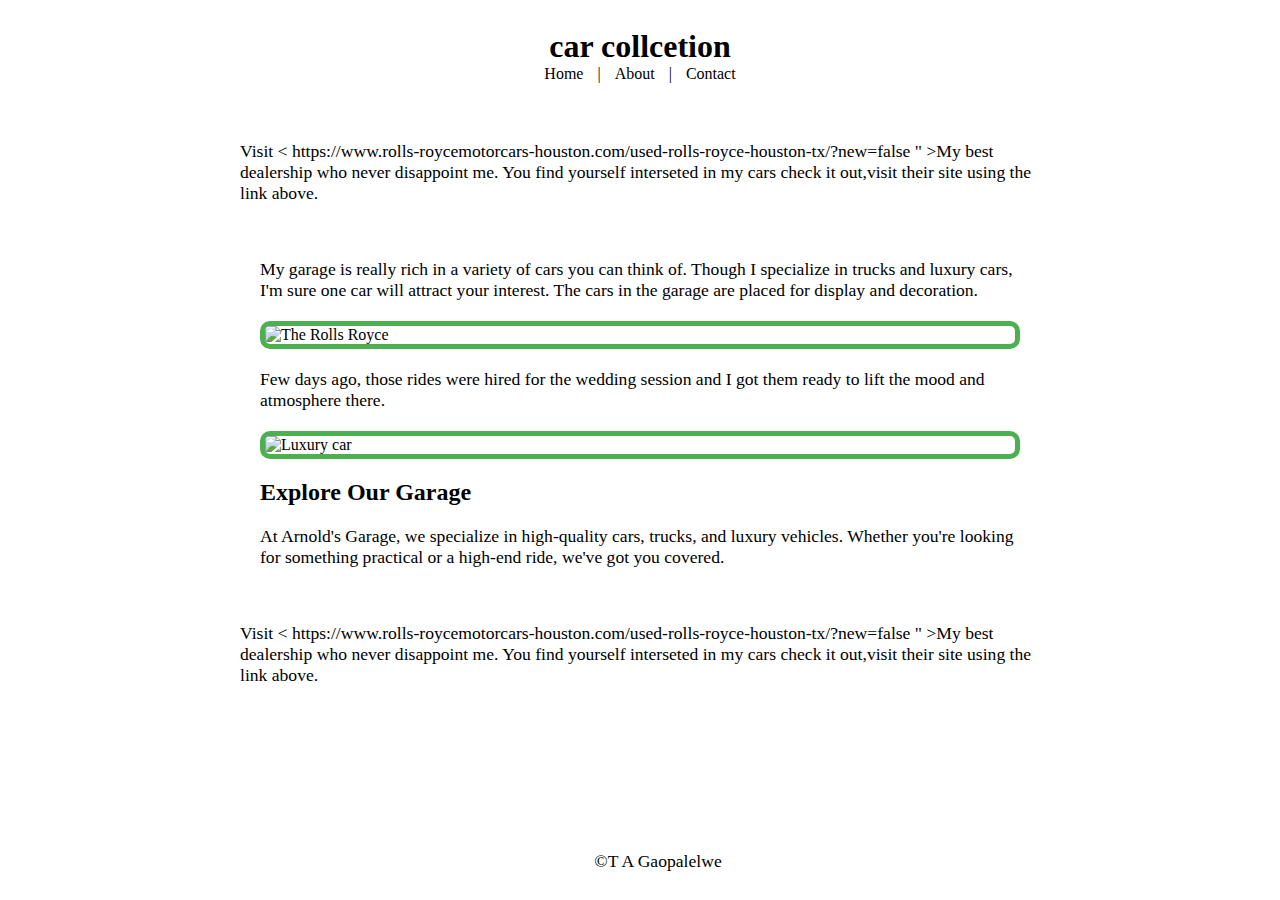
==== index.html @ 1ad0b3c0 "Update index.html" ====
<!DOCTYPE html>

<html lang="en">

<head>

<meta charset="UTF-8">

<meta name="viewport" content="width=device-width, initial-scale=1.0">

<title>Arnold's Garage</title>
<link rel="stylesheet" href="styles.css">

</head>

<body>

<header>

<h1>car collcetion</h1>

<nav>

<a href="index.html">Home</a> |

<a href="about.html">About</a> |

<a href="contact.html">Contact</a>

</nav>

</header>


<main>

 <!-- Main Content Section -->
<p>Visit < https://www.rolls-roycemotorcars-houston.com/used-rolls-royce-houston-tx/?new=false " >My 
best dealership who never disappoint me.
</a> You find yourself interseted in my cars check it out,visit their site using the link above.</p>
    <main>
        <p>My garage is really rich in a variety of cars you can think of. Though I specialize in trucks and luxury cars, I'm sure one car will attract your interest. The cars in the garage are placed for display and decoration.</p>
        <img src="https://www.motortrend.com/uploads/sites/5/2011/03/rolls-royce-abu-dhabi.jpg" alt="The Rolls Royce" />

        <p>Few days ago, those rides were hired for the wedding session and I got them ready to lift the mood and atmosphere there.</p>
        <img src="https://th.bing.com/th/id/R.dd99dc72b359bd7a142aaf8a721ede62?rik=MbQws4BeT%2fYOEA&pid=ImgRaw&r=0" alt="Luxury car" />
        
        <h2>Explore Our Garage</h2>
        <p>At Arnold's Garage, we specialize in high-quality cars, trucks, and luxury vehicles. Whether you're looking for something practical or a high-end ride, we've got you covered.</p>
    </main>


<p>Visit < https://www.rolls-roycemotorcars-houston.com/used-rolls-royce-houston-tx/?new=false " >My 
best dealership who never disappoint me.
</a> You find yourself interseted in my cars check it out,visit their site using the link above.</p>

</main>


<footer>

<p>&copy;T A Gaopalelwe</p>

</footer>

</body>

</html>
---- styles.css ----
<!DOCTYPE html>
<html lang="en">
<head>
    <meta charset="UTF-8">
    <meta name="viewport" content="width=device-width, initial-scale=1.0">
    <title>Car Slideshow</title>
    <style>
        body {
            font-family: Arial, sans-serif;
            color: black; /* Text color changed to black */
            background-color: white; /* Background color changed to white */
            background-image: url('https://images.wallpapersden.com/image/download/ocean-sunset-photography_a25maWmUmZqaraWkpJRmbmdlrWZnZWU.jpg'); /* Replace with your background image URL */
            background-size: cover; /* Cover the entire background */
            background-position: center; /* Center the background image */
            margin: 0;
            padding: 0;
            line-height: 1.6;
        }

        header {
            background-color: white; /* Header background changed to white */
            color: black; /* Header text color changed to black */
            padding: 20px;
            text-align: center;
        }

        header h1 {
            margin: 0;
        }

        nav a {
            color: black; /* Link color changed to black */
            text-decoration: none;
            margin: 0 10px;
        }

        nav a:hover {
            text-decoration: underline;
        }

        main {
            padding: 20px;
            max-width: 800px;
            margin: 0 auto;
        }

        main img {
            max-width: 100%;
            height: auto;
            display: block;
            margin: 20px 0;
        }

        footer {
            background-color: white; /* Footer background changed to white */
            color: black; /* Footer text color changed to black */
            text-align: center;
            padding: 10px;
            position: fixed;
            bottom: 0;
            width: 100%;
        }

        p {
            font-size: 1.1em;
        }

        a {
            color: black; /* Link color changed to black */
            text-decoration: none;
        }

        a:hover {
            text-decoration: underline;
        }

        img {
            border: 5px solid #4CAF50;
            border-radius: 10px;
        }

        main a[href^="mailto:"] {
            color: black; /* Mailto link color changed to black */
            font-weight: bold;
        }

        /* Carousel Styles */
        .carousel {
            width: 100%;
            max-width: 100%; /* Ensure it takes up full width of parent */
            overflow: hidden;
            position: relative;
        }

        /* Container that holds the images (flexbox layout) */
        .carousel-images {
            display: flex;
            transition: transform 0.5s ease-in-out; /* Smooth transition when sliding */
        }

        /* Individual image styling - Reduced to 50% of the container's width */
        .carousel-img {
            width: 50%; /* Set the width to 50% to reduce the size */
            height: auto;
            flex-shrink: 0; /* Prevents images from shrinking */
            border-radius: 10px;
            box-shadow: 0px 5px 15px rgba(0, 0, 0, 0.2); /* Optional visual effect */
        }
    </style>
</head>
<body>

<!-- Car Slideshow Section -->
<div class="carousel">
    <div class="carousel-images">
        <img src="https://i.ytimg.com/vi/tjFr0l4hBdw/maxresdefault.jpg" alt="A perfect car" class="carousel-img">
        <img src="https://i.pinimg.com/originals/bf/51/8e/bf518e5062acfbe7151ff43c8ee1e997.jpg" alt="Camaro my baby" class="carousel-img">
        <img src="https://th.bing.com/th/id/R.1fa9ec0b930fce2987bc334d1aa1e7ab?rik=BkTZINmWjY%2fkYA&pid=ImgRaw&r=" alt="Lamborghini Urus" class="carousel-img">
        <img src="https://www.millermotorcars.com/imagetag/3162/3/l/Used-2019-Rolls-Royce-Cullinan.jpg" alt="Rolls-Royce Cullinan" class="carousel-img">
    </div>
</div>

<script>
    // Variables to manage the slideshow
    let currentIndex = 0; // Current image index
    const images = document.querySelectorAll('.carousel-img'); // Select all images
    const totalImages = images.length; // Total number of images in the carousel

    // Function to show the next image
    function showNextImage() {
        currentIndex = (currentIndex + 1) % totalImages; // Loop back to first image
        const carouselImages = document.querySelector('.carousel-images');
        carouselImages.style.transform = `translateX(-${currentIndex * 50}%)`; // Slide to the next image
    }

    // Change image every 3 seconds
    setInterval(showNextImage, 3000); // Change image every 3000 milliseconds (3 seconds)
</script>

</body>
</html>
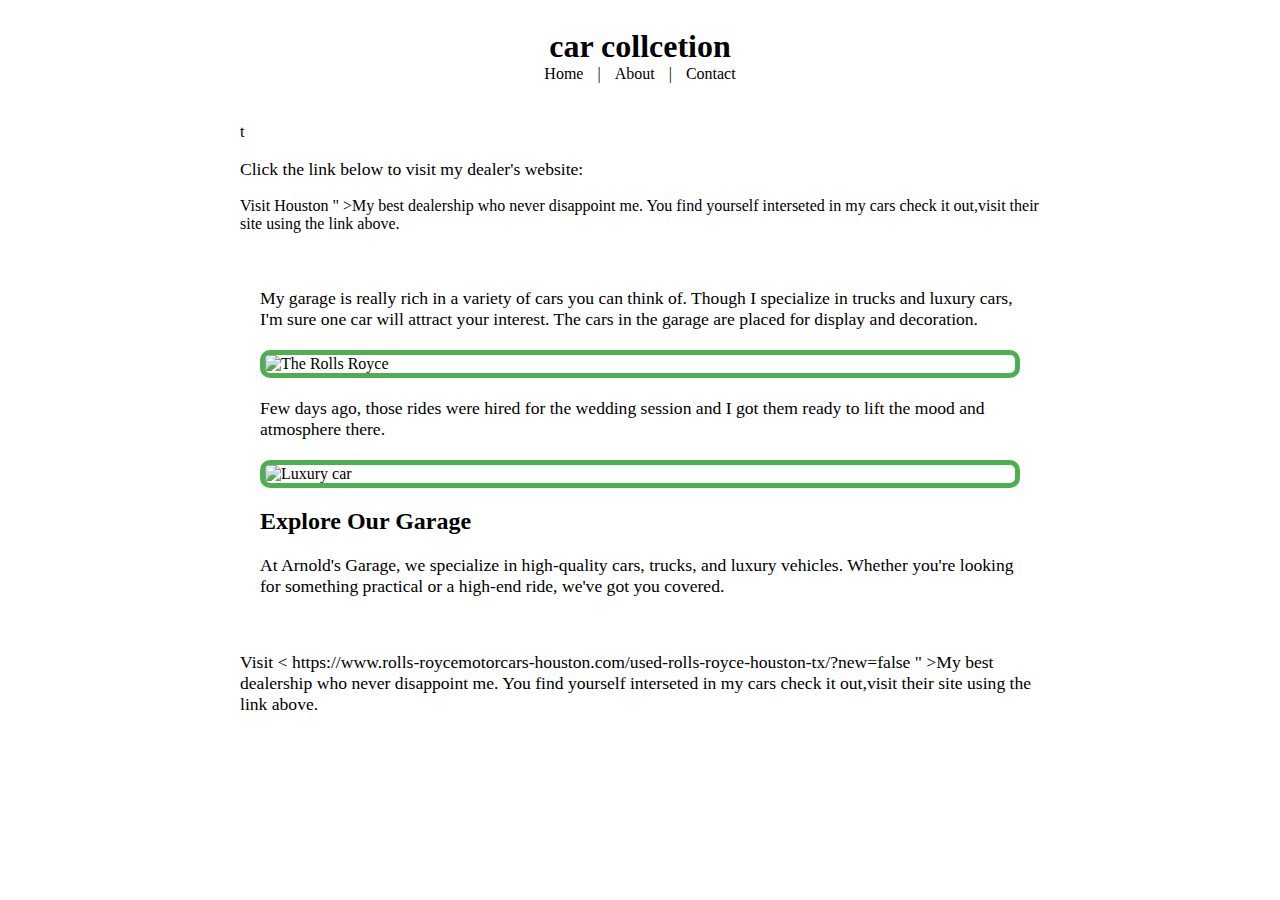
==== commit 9c1d0b51: "Update index.html" ====
--- a/index.html
+++ b/index.html
@@ -35,7 +35,8 @@
 <main>
 
  <!-- Main Content Section -->
-<p>Visit < https://www.rolls-roycemotorcars-houston.com/used-rolls-royce-houston-tx/?new=false " >My 
+t<p>Click the link below to visit my dealer's website:</p>
+    <a href="https://www.rolls-roycemotorcars-houston.com/used-rolls-royce-houston-tx/?new=false">Visit Houston</a>  " >My 
 best dealership who never disappoint me.
 </a> You find yourself interseted in my cars check it out,visit their site using the link above.</p>
     <main>
@@ -58,9 +59,7 @@
 
 
 <footer>
-
-<p>&copy;T A Gaopalelwe</p>
-
+ <pT A Gaopalelwe</p>
 </footer>
 
 </body>
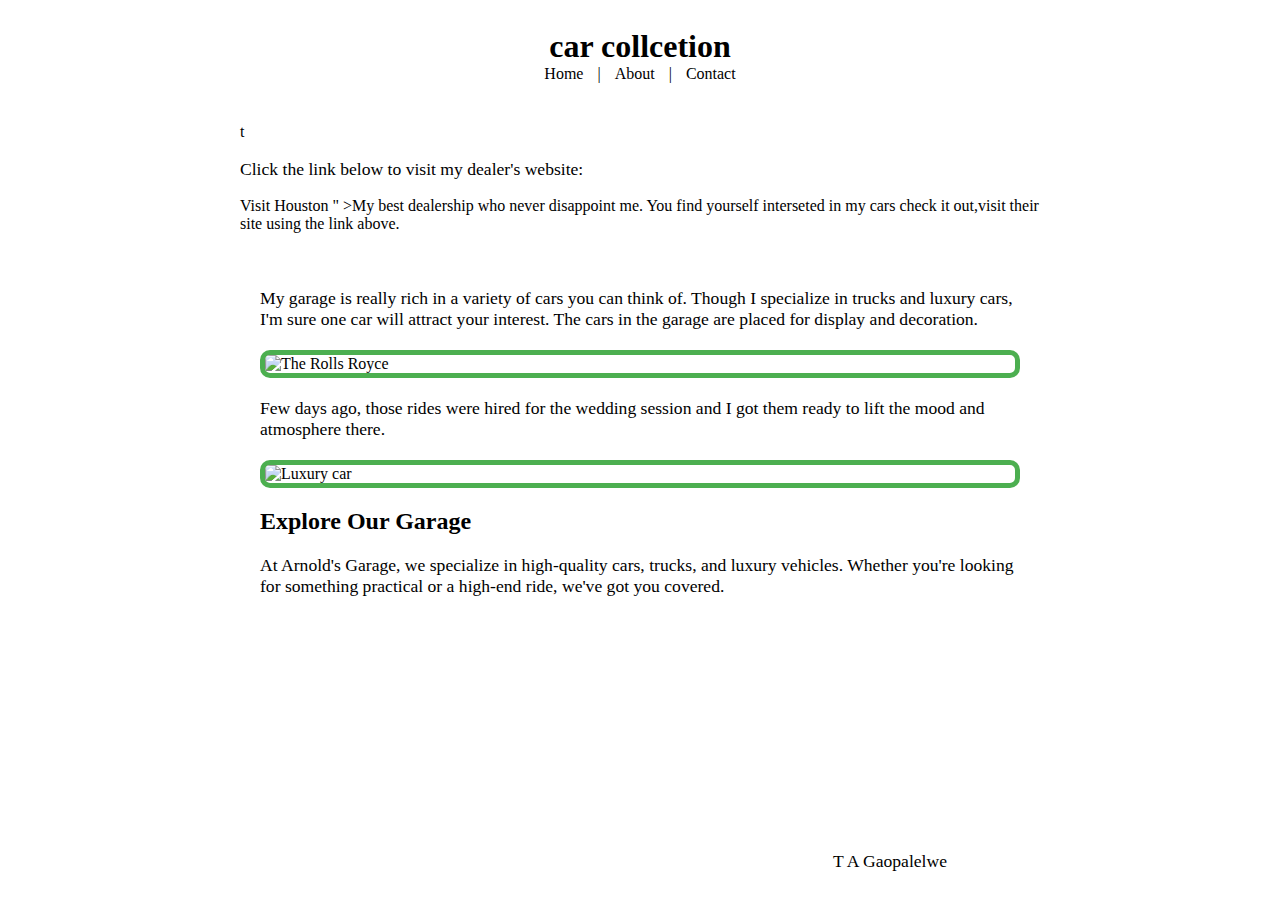
==== commit 856c7407: "Update index.html" ====
--- a/index.html
+++ b/index.html
@@ -50,16 +50,8 @@
         <p>At Arnold's Garage, we specialize in high-quality cars, trucks, and luxury vehicles. Whether you're looking for something practical or a high-end ride, we've got you covered.</p>
     </main>
 
-
-<p>Visit < https://www.rolls-roycemotorcars-houston.com/used-rolls-royce-houston-tx/?new=false " >My 
-best dealership who never disappoint me.
-</a> You find yourself interseted in my cars check it out,visit their site using the link above.</p>
-
-</main>
-
-
 <footer>
- <pT A Gaopalelwe</p>
+ <p>T A Gaopalelwe</p>
 </footer>
 
 </body>
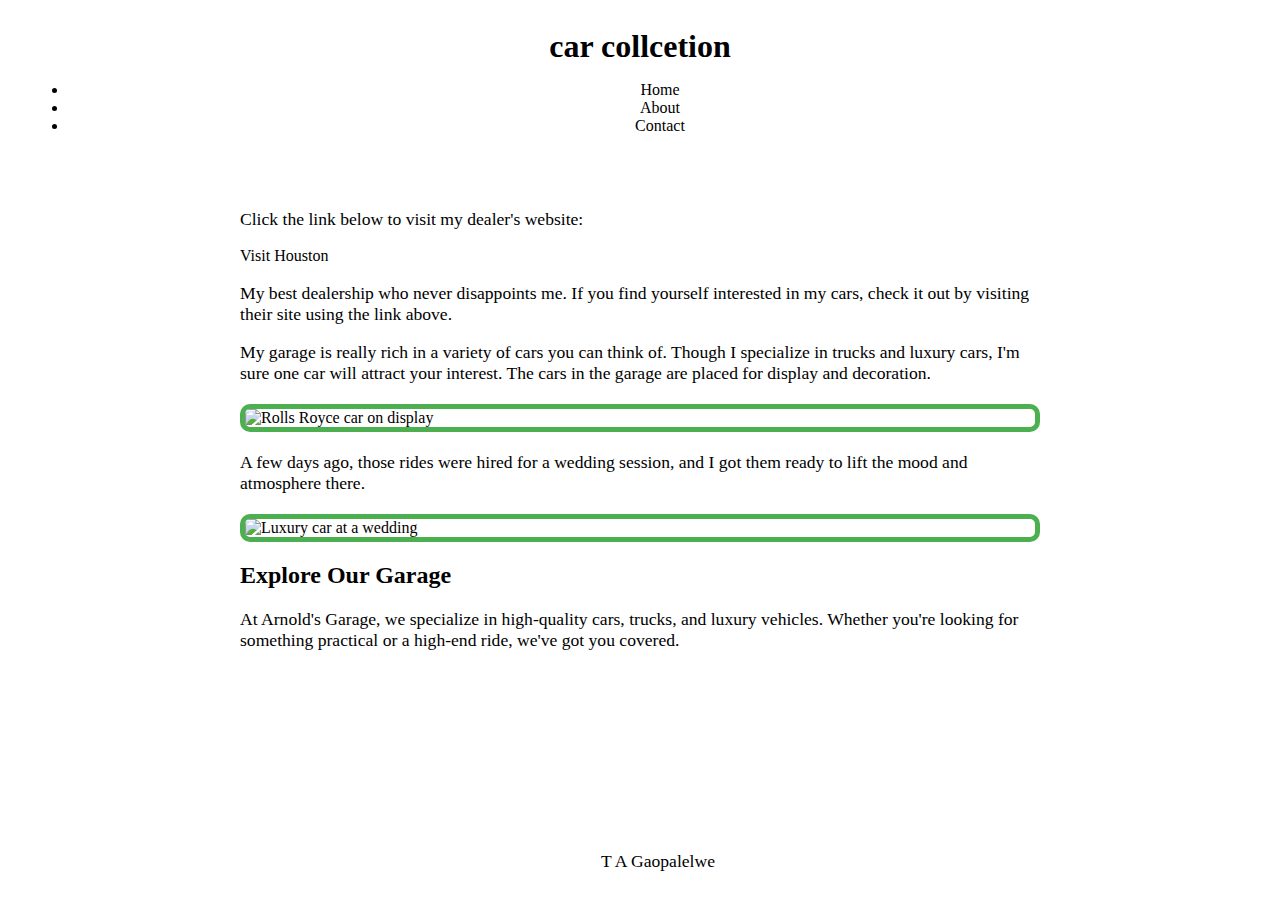
==== commit ad5b7e46: "Update index.html" ====
--- a/index.html
+++ b/index.html
@@ -10,6 +10,7 @@
 
 <title>Arnold's Garage</title>
 <link rel="stylesheet" href="styles.css">
+ <link rel="carslideshow.html" href="carslideshow.html">
 
 </head>
 
@@ -18,45 +19,42 @@
 <header>
 
 <h1>car collcetion</h1>
-
-<nav>
-
-<a href="index.html">Home</a> |
-
-<a href="about.html">About</a> |
-
-<a href="contact.html">Contact</a>
-
+<nav aria-label="Main Navigation">
+  <ul>
+    <li><a href="index.html">Home</a></li>
+    <li><a href="about.html">About</a></li>
+    <li><a href="contact.html">Contact</a></li>
+  </ul>
 </nav>
 
 </header>
+<!DOCTYPE html>
+<html lang="en">
+<head>
+    <meta charset="UTF-8">
+    <meta name="viewport" content="width=device-width, initial-scale=1.0">
+    <title>Arnold's Garage</title>
+</head>
+<body>
+    <main>
+        <!-- Main Content Section -->
+        <p>Click the link below to visit my dealer's website:</p>
+        <a href="https://www.rolls-roycemotorcars-houston.com/used-rolls-royce-houston-tx/?new=false">Visit Houston</a>
+        <p>My best dealership who never disappoints me. If you find yourself interested in my cars, check it out by visiting their site using the link above.</p>
 
+        <p>My garage is really rich in a variety of cars you can think of. Though I specialize in trucks and luxury cars, I'm sure one car will attract your interest. The cars in the garage are placed for display and decoration.</p>
+        <img src="https://www.motortrend.com/uploads/sites/5/2011/03/rolls-royce-abu-dhabi.jpg" alt="Rolls Royce car on display" />
 
-<main>
+        <p>A few days ago, those rides were hired for a wedding session, and I got them ready to lift the mood and atmosphere there.</p>
+        <img src="https://th.bing.com/th/id/R.dd99dc72b359bd7a142aaf8a721ede62?rik=MbQws4BeT%2fYOEA&pid=ImgRaw&r=0" alt="Luxury car at a wedding" />
 
- <!-- Main Content Section -->
-t<p>Click the link below to visit my dealer's website:</p>
-    <a href="https://www.rolls-roycemotorcars-houston.com/used-rolls-royce-houston-tx/?new=false">Visit Houston</a>  " >My 
-best dealership who never disappoint me.
-</a> You find yourself interseted in my cars check it out,visit their site using the link above.</p>
-    <main>
-        <p>My garage is really rich in a variety of cars you can think of. Though I specialize in trucks and luxury cars, I'm sure one car will attract your interest. The cars in the garage are placed for display and decoration.</p>
-        <img src="https://www.motortrend.com/uploads/sites/5/2011/03/rolls-royce-abu-dhabi.jpg" alt="The Rolls Royce" />
-
-        <p>Few days ago, those rides were hired for the wedding session and I got them ready to lift the mood and atmosphere there.</p>
-        <img src="https://th.bing.com/th/id/R.dd99dc72b359bd7a142aaf8a721ede62?rik=MbQws4BeT%2fYOEA&pid=ImgRaw&r=0" alt="Luxury car" />
-        
         <h2>Explore Our Garage</h2>
         <p>At Arnold's Garage, we specialize in high-quality cars, trucks, and luxury vehicles. Whether you're looking for something practical or a high-end ride, we've got you covered.</p>
     </main>
 
-<footer>
- <p>T A Gaopalelwe</p>
-</footer>
-
+    <footer>
+        <p>T A Gaopalelwe</p>
+    </footer>
 </body>
-
 </html>
 
-
-
--- a/styles.css
+++ b/styles.css
@@ -4,6 +4,7 @@
     <meta charset="UTF-8">
     <meta name="viewport" content="width=device-width, initial-scale=1.0">
     <title>Car Slideshow</title>
+<link rel="carslideshow.html" href="carslideshow.html">
     <style>
         body {
             font-family: Arial, sans-serif;
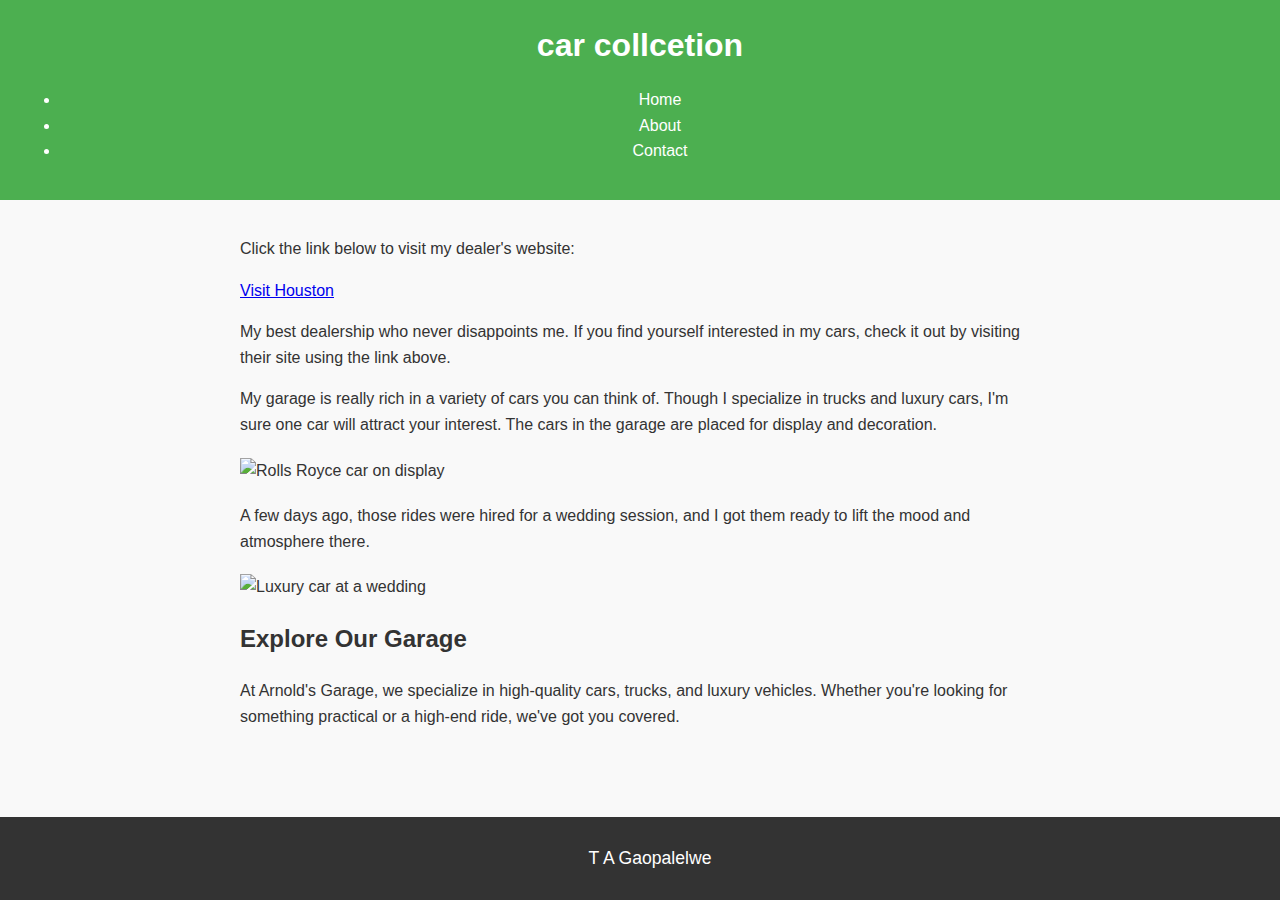
==== commit 2bd62278: "Update index.html" ====
--- a/index.html
+++ b/index.html
@@ -9,7 +9,7 @@
 <meta name="viewport" content="width=device-width, initial-scale=1.0">
 
 <title>Arnold's Garage</title>
-<link rel="stylesheet" href="styles.css">
+<link rel="stylesheet" href="style.css">
  <link rel="carslideshow.html" href="carslideshow.html">
 
 </head>
--- a/style.css
+++ b/style.css
@@ -0,0 +1,124 @@
+header {
+
+background-color: #4CAF50;
+
+color: white;
+
+padding: 20px;
+
+text-align: center;
+
+}
+
+
+header h1 {
+
+margin: 0;
+
+}
+
+
+nav a {
+
+color: white;
+
+text-decoration: none;
+
+margin: 0 10px;
+
+}
+
+
+nav a:hover {
+
+text-decoration: underline;
+
+}
+body {
+
+font-family: Arial, sans-serif;
+
+color: #333;
+
+background-color: #f9f9f9;
+
+margin: 0;
+
+padding: 0;
+
+line-height: 1.6;
+
+}
+main {
+
+padding: 20px;
+
+max-width: 800px;
+
+margin: 0 auto;
+
+}
+
+
+main img {
+
+max-width: 100%;
+
+height: auto;
+
+display: block;
+
+margin: 20px 0;
+
+}
+
+footer {
+
+background-color: #333;
+
+color: white;
+
+text-align: center;
+
+padding: 10px;
+
+position: fixed;
+
+bottom: 0;
+
+width: 100%;
+p {
+
+font-size: 1.1em;
+
+}
+
+
+a {
+
+color: #4CAF50;
+
+text-decoration: none;
+
+}
+
+
+a:hover {
+
+text-decoration: underline;
+
+}
+img {
+
+border: 5px solid #4CAF50;
+
+border-radius: 10px;
+
+}
+main a[href^="mailto:"] {
+
+color: #ff5722;
+
+font-weight: bold;
+
+}
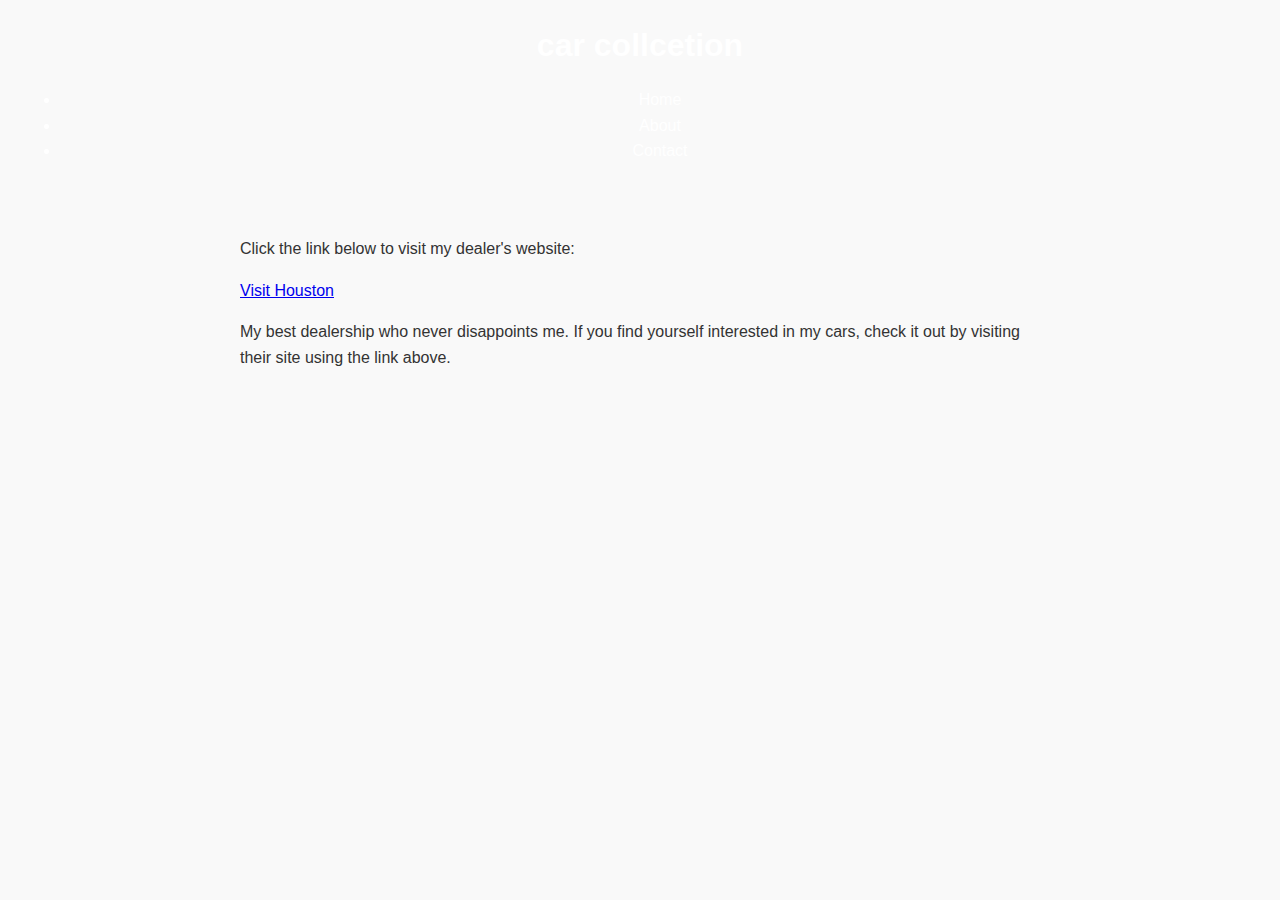
==== commit 0118d7af: "Update index.html" ====
--- a/index.html
+++ b/index.html
@@ -42,19 +42,5 @@
         <a href="https://www.rolls-roycemotorcars-houston.com/used-rolls-royce-houston-tx/?new=false">Visit Houston</a>
         <p>My best dealership who never disappoints me. If you find yourself interested in my cars, check it out by visiting their site using the link above.</p>
 
-        <p>My garage is really rich in a variety of cars you can think of. Though I specialize in trucks and luxury cars, I'm sure one car will attract your interest. The cars in the garage are placed for display and decoration.</p>
-        <img src="https://www.motortrend.com/uploads/sites/5/2011/03/rolls-royce-abu-dhabi.jpg" alt="Rolls Royce car on display" />
+    </main> 
 
-        <p>A few days ago, those rides were hired for a wedding session, and I got them ready to lift the mood and atmosphere there.</p>
-        <img src="https://th.bing.com/th/id/R.dd99dc72b359bd7a142aaf8a721ede62?rik=MbQws4BeT%2fYOEA&pid=ImgRaw&r=0" alt="Luxury car at a wedding" />
-
-        <h2>Explore Our Garage</h2>
-        <p>At Arnold's Garage, we specialize in high-quality cars, trucks, and luxury vehicles. Whether you're looking for something practical or a high-end ride, we've got you covered.</p>
-    </main>
-
-    <footer>
-        <p>T A Gaopalelwe</p>
-    </footer>
-</body>
-</html>
-
--- a/style.css
+++ b/style.css
@@ -1,6 +1,6 @@
 header {
 
-background-color: #4CAF50;
+background-color: url('https://images.wallpapersden.com/image/download/ocean-sunset-photography_a25maWmUmZqaraWkpJRmbmdlrWZnZWU.jpg'); /* Replace with your background image URL */ ;
 
 color: white;
 
@@ -9,7 +9,17 @@
 text-align: center;
 
 }
-
+{
+            font-family: Arial, sans-serif;
+            color: black; /* Text color changed to black */
+            background-color: white; /* Background color changed to white */
+            background-image: url('https://images.wallpapersden.com/image/download/ocean-sunset-photography_a25maWmUmZqaraWkpJRmbmdlrWZnZWU.jpg'); /* Replace with your background image URL */
+            background-size: cover; /* Cover the entire background */
+            background-position: center; /* Center the background image */
+            margin: 0;
+            padding: 0;
+            line-height: 1.6;
+        }
 
 header h1 {
 
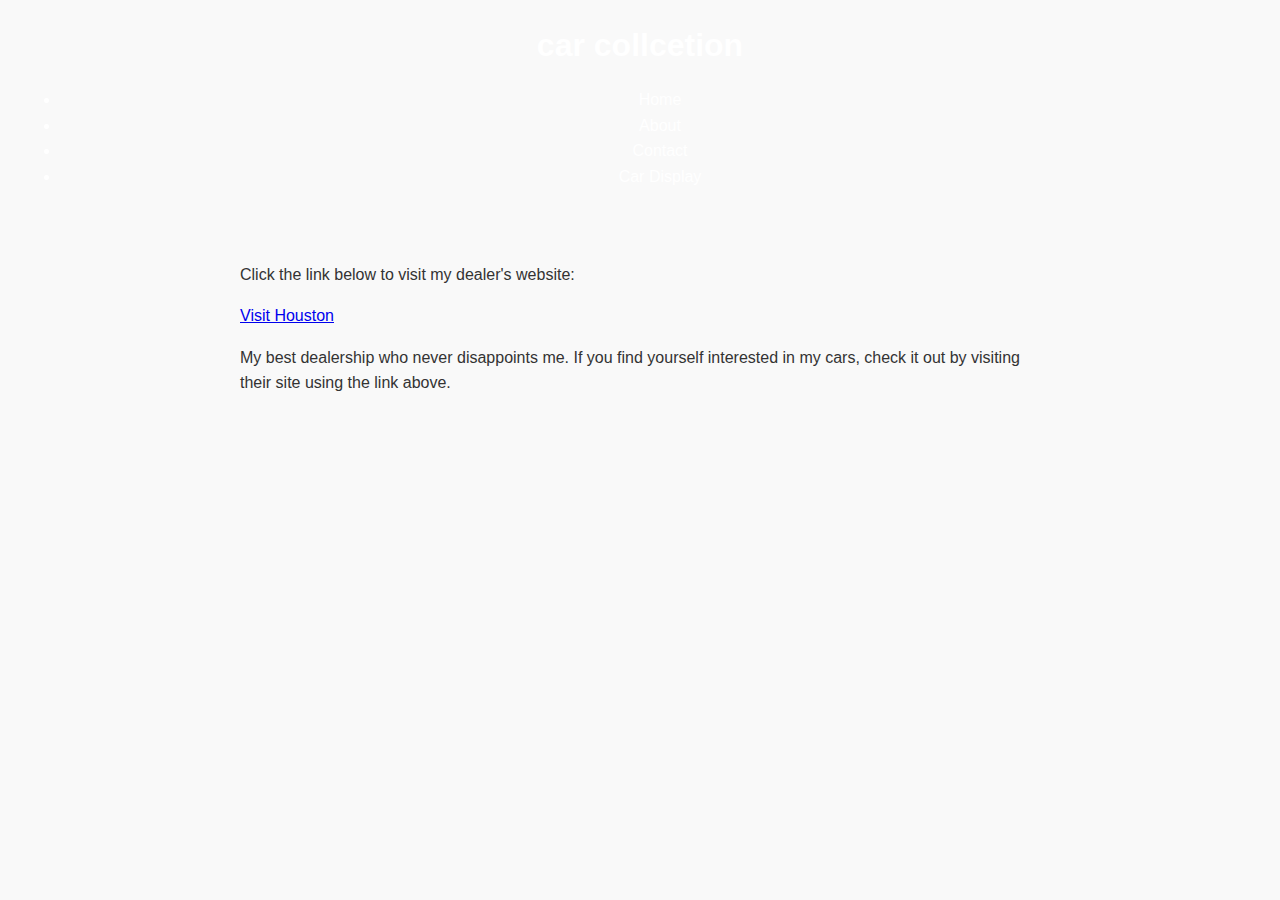
==== commit b9f681da: "Update index.html" ====
--- a/index.html
+++ b/index.html
@@ -24,6 +24,7 @@
     <li><a href="index.html">Home</a></li>
     <li><a href="about.html">About</a></li>
     <li><a href="contact.html">Contact</a></li>
+   <li><a href="carslideshow.html">Car Display</a></li>
   </ul>
 </nav>
 
--- a/style.css
+++ b/style.css
@@ -9,7 +9,7 @@
 text-align: center;
 
 }
-{
+{ <section class="contact-info">
             font-family: Arial, sans-serif;
             color: black; /* Text color changed to black */
             background-color: white; /* Background color changed to white */
